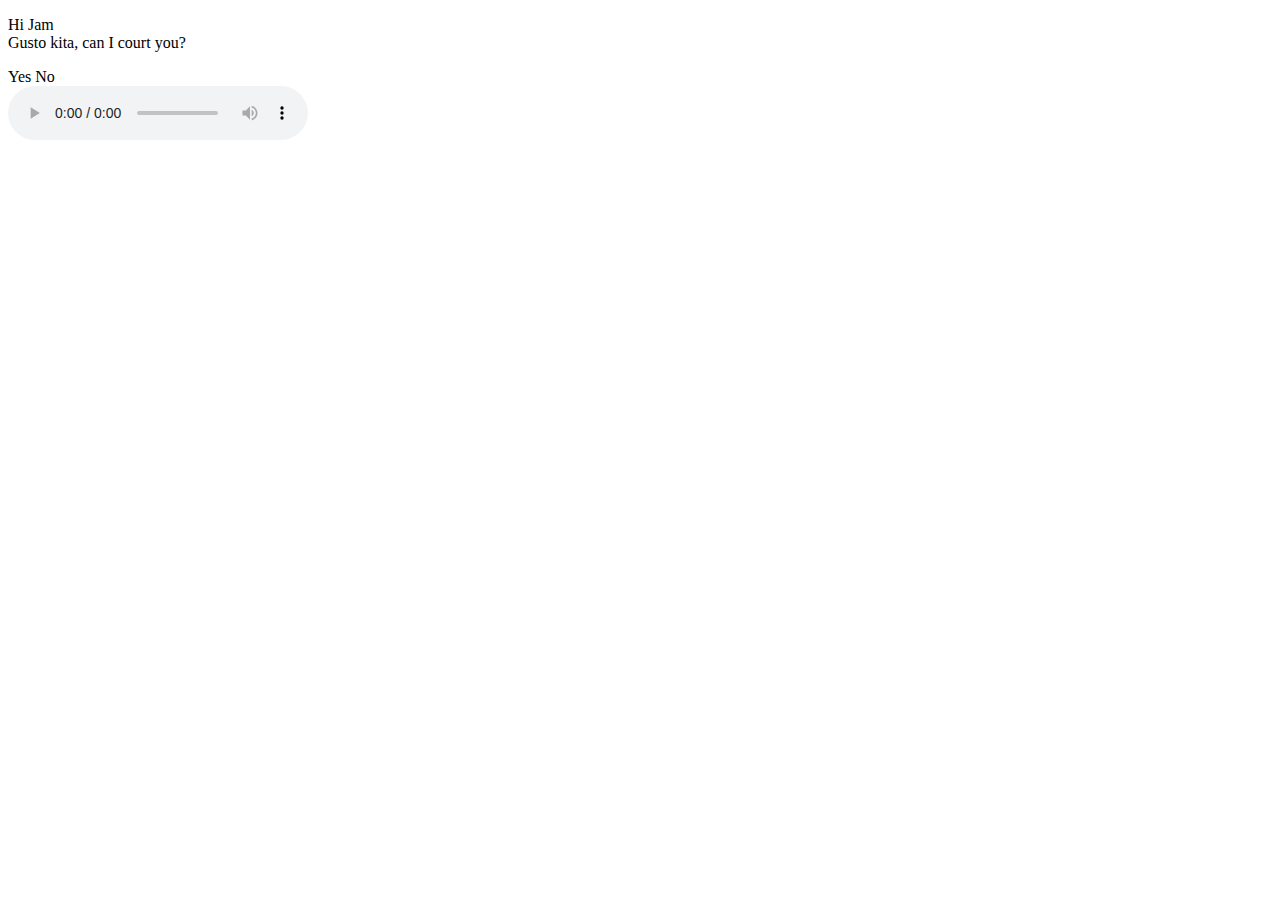
==== index.html @ 37e6770f "Update and rename love.html to index.html" ====
<!DOCTYPE html>
<html lang="en">
<head>
    <meta charset="UTF-8">
    <meta name="viewport" content="width=device-width, initial-scale=1.0">
    <link rel="stylesheet" href="style.css">
    <title>Hi Jam crush kita!!!</title>
</head>
<body onclick="startMusic()">
    <div class="HiJam">
        <p>
            <span>Hi Jam</span><br>
            Gusto kita, can I court you?
        </p>
    </div>

    <div class="pindutan">
        <pindutan class="yes-btn">Yes</pindutan>
        <pindutan class="no-btn">No</pindutan>
    </div>

    <audio id="musicPlayer" controls>
        <source src="Kolohe Kai  Butterflies.mp3" type="audio/mpeg">
    </audio>

    <script>
        function startMusic() {
            var musicPlayer = document.getElementById("musicPlayer");
            musicPlayer.play();
            // Remove the onclick attribute after clicking once to prevent further triggering
            document.body.removeAttribute("onclick");
        }
    </script>
</body>
</html>
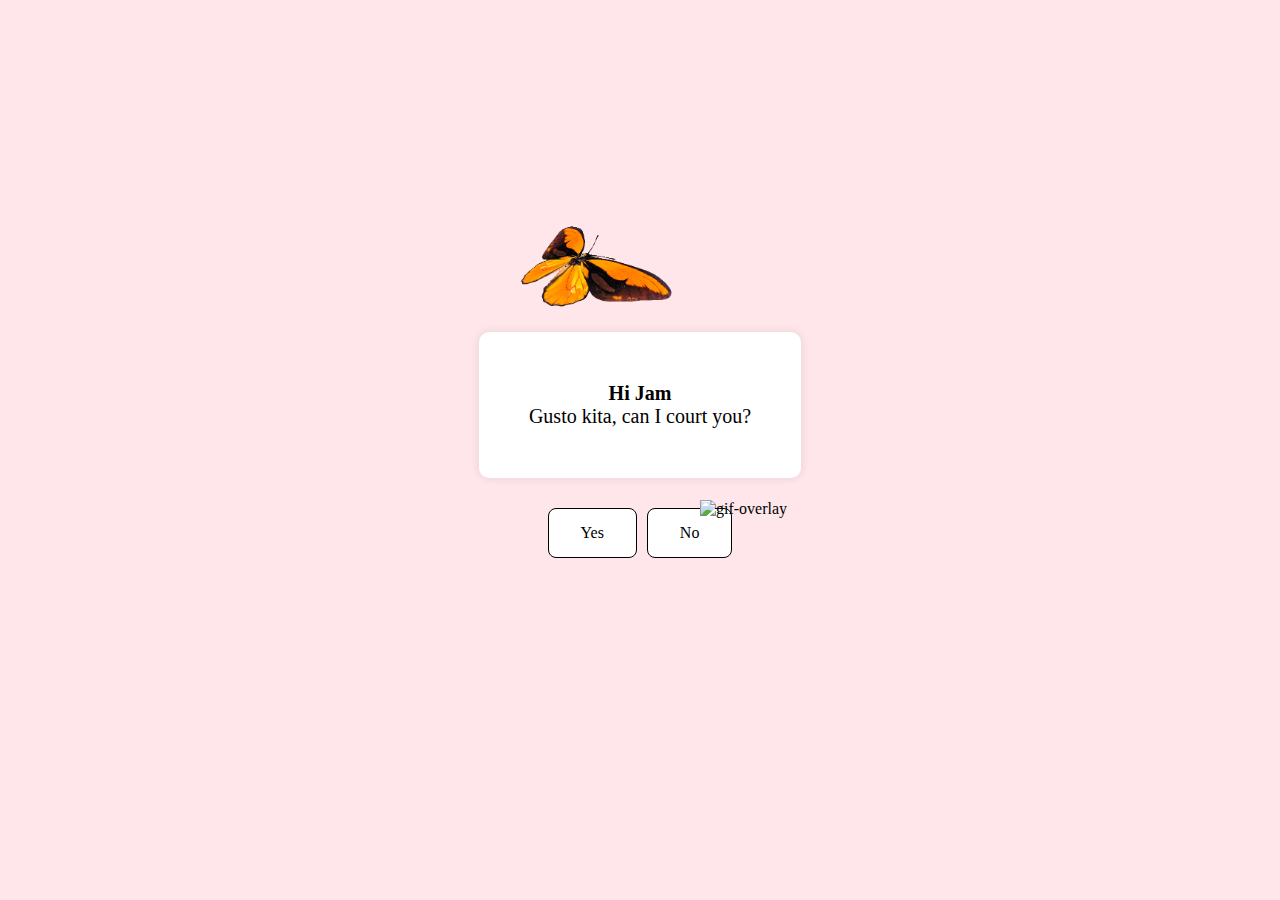
==== commit 11b0b115: "Add files via upload" ====
--- a/index.html
+++ b/index.html
@@ -15,21 +15,59 @@
     </div>
 
     <div class="pindutan">
-        <pindutan class="yes-btn">Yes</pindutan>
-        <pindutan class="no-btn">No</pindutan>
+        <pindutan class="yes-btn" onclick="navigateToAnotherPage()">Yes</pindutan>
+        <pindutan class="no-btn" onclick="toggleImages()">No</pindutan>
     </div>
+
+
+
+
+    <div class="please">
+        <img src="https://media1.tenor.com/m/tsK3iFV9aQQAAAAd/pleasedog-please.gif" alt="gif-overlay" style="width: 185px; height: auto;"> 
+    </div>
+
+    <div class="butterfly">
+        <img src="butterfly-animated-gif-45.gif" alt="gif-overlay" style="width: 185px; height: auto;"> 
+    </div>
+
+    <div class="hahahuhu" id="hahahuhuDiv" style="display: none;">
+        <img id="hahahuhu" src="hahahuhu.jpg" alt="iyaktawa" style="width: 200px; height: auto;">
+    </div>
+
+    <img class="sadboi" id="sadboi" src="https://c.tenor.com/6CujUsC1CIkAAAAM/crying-black-guy-meme50fps-interpolated-interpolated.gif" alt="" style="display: none;">
 
     <audio id="musicPlayer" controls>
         <source src="Kolohe Kai  Butterflies.mp3" type="audio/mpeg">
     </audio>
 
     <script>
+        var hahahuhuVisible = false;
+        var sadboi = false;
+
         function startMusic() {
             var musicPlayer = document.getElementById("musicPlayer");
             musicPlayer.play();
             // Remove the onclick attribute after clicking once to prevent further triggering
             document.body.removeAttribute("onclick");
         }
+
+        function toggleImages() {
+            if (!hahahuhuVisible) {
+                document.getElementById("hahahuhuDiv").style.display = "block";
+                hahahuhuVisible = true;
+            } else {
+                var sadboi = document.getElementById("sadboi");
+                if (sadboi.style.display === "none") {
+                    sadboi.style.display = "block";
+                } else {
+                    sadboi.style.display = "none";
+                } 
+            }
+        }
+
+        function navigateToAnotherPage() {
+            window.location.href = "yes.html"; // Change "anotherpage.html" to the desired URL
+        }
     </script>
 </body>
 </html>
--- a/style.css
+++ b/style.css
@@ -0,0 +1,85 @@
+body {
+    display: flex;
+    flex-direction: column;
+    justify-content: center;
+    align-items: center;
+    height: 100vh;
+    margin: 0;
+    background-color: #ffe6ea; /* Soft pink background for a romantic feel */
+    font-family: 'Caveat', cursive; /* Handwritten font for the love letter theme */
+}
+
+.HiJam {
+    text-align: center;
+    background-color: #fff; /* White background for the letter */
+    padding: 50px;
+    border-radius: 10px;
+    box-shadow: 0 0 10px rgba(0, 0, 0, 0.1); /* Add box shadow for a nice effect */
+    margin-bottom: 20px; /* Add margin at the bottom to separate from the buttons */
+}
+
+
+
+.HiJam p {
+    margin: 0;
+    font-size: 20px; /* Adjust font size as needed */
+}
+
+.HiJam span {
+    font-weight: bold; /* Make the name bold */
+}
+
+
+
+.pindutan {
+    display: flex;
+    justify-content: center;
+}
+
+.yes-btn, .no-btn {
+    background-color: #ffffff; /* White */
+    border: 1px solid #000; /* Black border */
+    color: rgb(0, 0, 0);
+    padding: 15px 32px;
+    text-align: center;
+    text-decoration: none;
+    display: inline-block;
+    font-size: 16px;
+    margin: 10px 5px;
+    cursor: pointer;
+    border-radius: 8px;
+}
+
+audio {
+    display: none;
+}
+
+
+.butterfly {
+    position: absolute;
+    top: 140px; /* Adjust as needed */
+    left: 500px; /* Adjust as needed */
+}
+
+
+.hahahuhu {
+    position: absolute;
+    top: 54px; /* Adjust as needed */
+    left: 1000px; /* Adjust as needed */
+}
+
+.sadboi {
+    position: absolute;
+    top: 445px;
+    left:250px;
+}
+
+.please {
+    position: absolute;
+    top: 500px;
+    left:700px;
+}
+
+
+
+
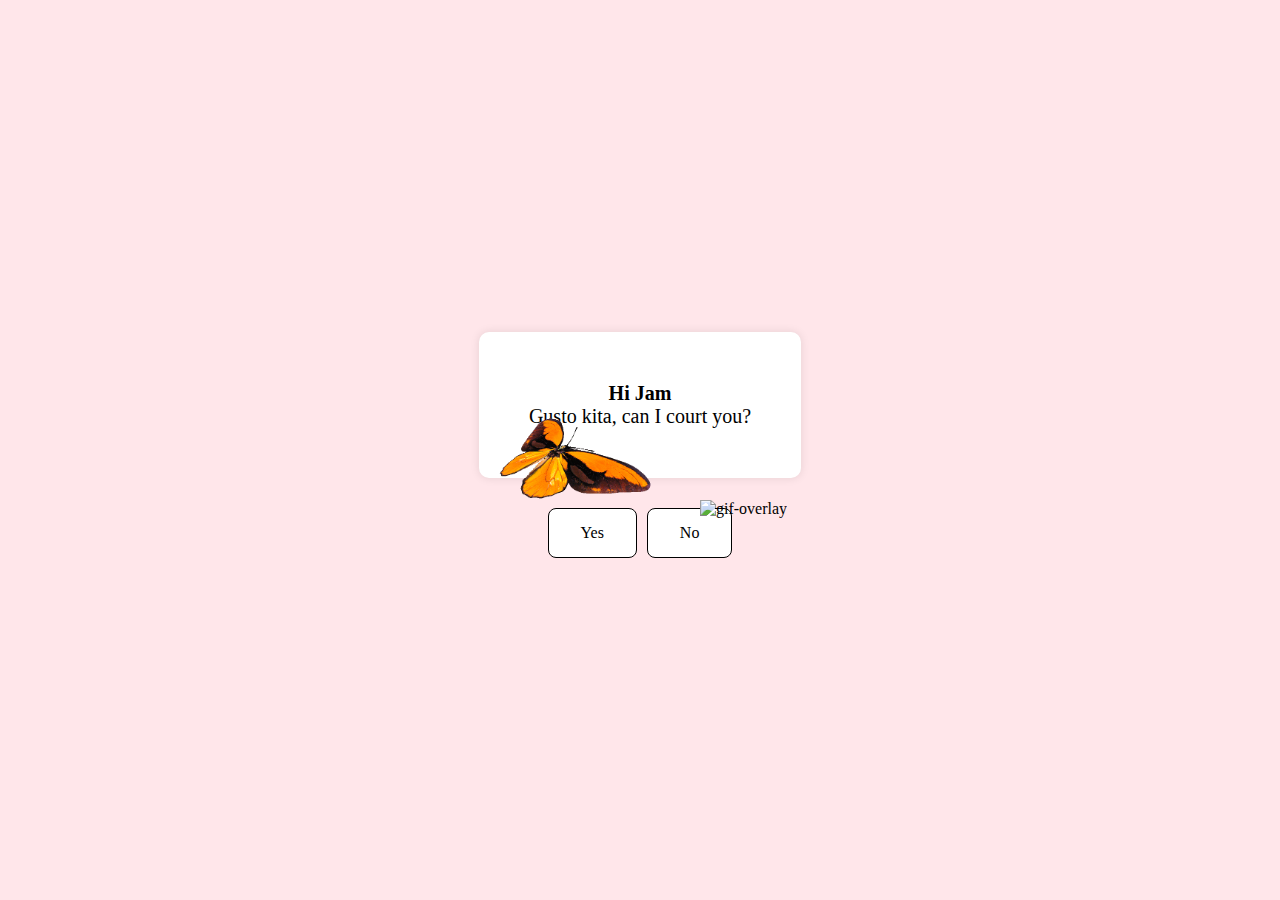
==== commit 895cabae: "Update index.html" ====
--- a/index.html
+++ b/index.html
@@ -5,13 +5,34 @@
     <meta name="viewport" content="width=device-width, initial-scale=1.0">
     <link rel="stylesheet" href="style.css">
     <title>Hi Jam crush kita!!!</title>
+    <style>
+        .container {
+            position: relative;
+        }
+        
+        .butterfly {
+            position: absolute;
+            top: 0;
+            left: 0;
+        }
+        
+        .HiJam {
+            /* Add any styles you want for the HiJam section */
+        }
+    </style>
 </head>
 <body onclick="startMusic()">
-    <div class="HiJam">
-        <p>
-            <span>Hi Jam</span><br>
-            Gusto kita, can I court you?
-        </p>
+    <div class="container">
+        <div class="HiJam">
+            <p>
+                <span>Hi Jam</span><br>
+                Gusto kita, can I court you?
+            </p>
+        </div>
+    
+        <div class="butterfly">
+            <img src="butterfly-animated-gif-45.gif" alt="gif-overlay" style="width: 185px; height: auto;"> 
+        </div>
     </div>
 
     <div class="pindutan">
@@ -19,15 +40,8 @@
         <pindutan class="no-btn" onclick="toggleImages()">No</pindutan>
     </div>
 
-
-
-
     <div class="please">
         <img src="https://media1.tenor.com/m/tsK3iFV9aQQAAAAd/pleasedog-please.gif" alt="gif-overlay" style="width: 185px; height: auto;"> 
-    </div>
-
-    <div class="butterfly">
-        <img src="butterfly-animated-gif-45.gif" alt="gif-overlay" style="width: 185px; height: auto;"> 
     </div>
 
     <div class="hahahuhu" id="hahahuhuDiv" style="display: none;">
@@ -42,7 +56,6 @@
 
     <script>
         var hahahuhuVisible = false;
-        var sadboi = false;
 
         function startMusic() {
             var musicPlayer = document.getElementById("musicPlayer");
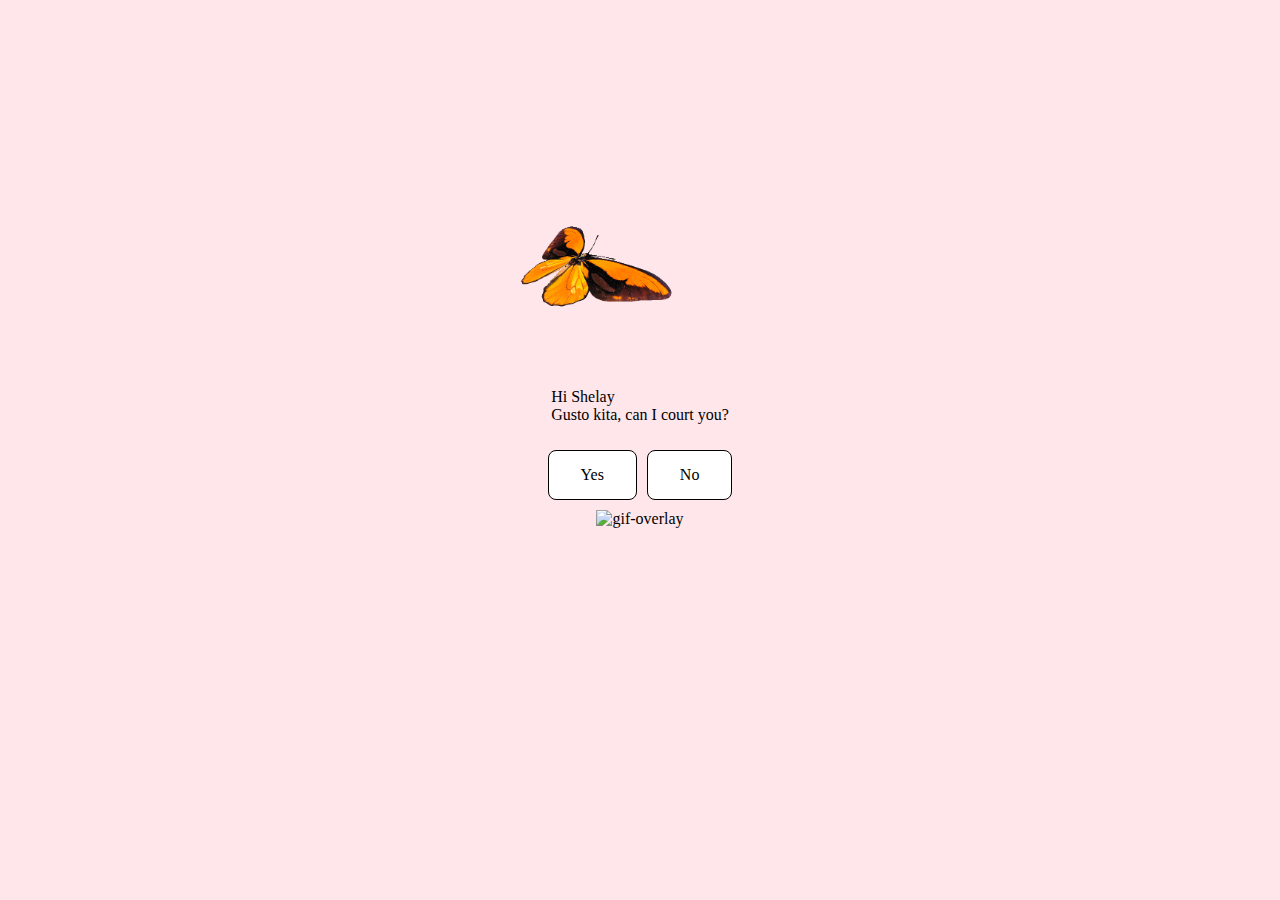
==== commit fe66468e: "Update index.html" ====
--- a/index.html
+++ b/index.html
@@ -4,35 +4,14 @@
     <meta charset="UTF-8">
     <meta name="viewport" content="width=device-width, initial-scale=1.0">
     <link rel="stylesheet" href="style.css">
-    <title>Hi Jam crush kita!!!</title>
-    <style>
-        .container {
-            position: relative;
-        }
-        
-        .butterfly {
-            position: absolute;
-            top: 0;
-            left: 0;
-        }
-        
-        .HiJam {
-            /* Add any styles you want for the HiJam section */
-        }
-    </style>
+    <title>hi shelay(⁠｡⁠♡⁠‿⁠♡⁠｡⁠)</title>
 </head>
 <body onclick="startMusic()">
-    <div class="container">
-        <div class="HiJam">
-            <p>
-                <span>Hi Jam</span><br>
-                Gusto kita, can I court you?
-            </p>
-        </div>
-    
-        <div class="butterfly">
-            <img src="butterfly-animated-gif-45.gif" alt="gif-overlay" style="width: 185px; height: auto;"> 
-        </div>
+    <div class="HiShelay">
+        <p>
+            <span>Hi Shelay</span><br>
+            Gusto kita, can I court you?
+        </p>
     </div>
 
     <div class="pindutan">
@@ -40,8 +19,12 @@
         <pindutan class="no-btn" onclick="toggleImages()">No</pindutan>
     </div>
 
-    <div class="please">
-        <img src="https://media1.tenor.com/m/tsK3iFV9aQQAAAAd/pleasedog-please.gif" alt="gif-overlay" style="width: 185px; height: auto;"> 
+    <div class="butterfly">
+        <img src="butterfly-animated-gif-45.gif" alt="gif-overlay" style="width: 185px; height: auto;"> 
+    </div>
+
+    <div class="cute">
+        <img src="cute-please.gif" alt="gif-overlay" style="width: 185px; height: auto;"> 
     </div>
 
     <div class="hahahuhu" id="hahahuhuDiv" style="display: none;">
@@ -50,12 +33,15 @@
 
     <img class="sadboi" id="sadboi" src="https://c.tenor.com/6CujUsC1CIkAAAAM/crying-black-guy-meme50fps-interpolated-interpolated.gif" alt="" style="display: none;">
 
+
     <audio id="musicPlayer" controls>
         <source src="Kolohe Kai  Butterflies.mp3" type="audio/mpeg">
     </audio>
 
     <script>
         var hahahuhuVisible = false;
+        var sadboiVisible = false;
+        var pleaseVisible = false;
 
         function startMusic() {
             var musicPlayer = document.getElementById("musicPlayer");
@@ -72,9 +58,13 @@
                 var sadboi = document.getElementById("sadboi");
                 if (sadboi.style.display === "none") {
                     sadboi.style.display = "block";
+                    sadboiVisible = true;
                 } else {
                     sadboi.style.display = "none";
+                    sadboiVisible = false;
                 } 
+                
+                
             }
         }
 
